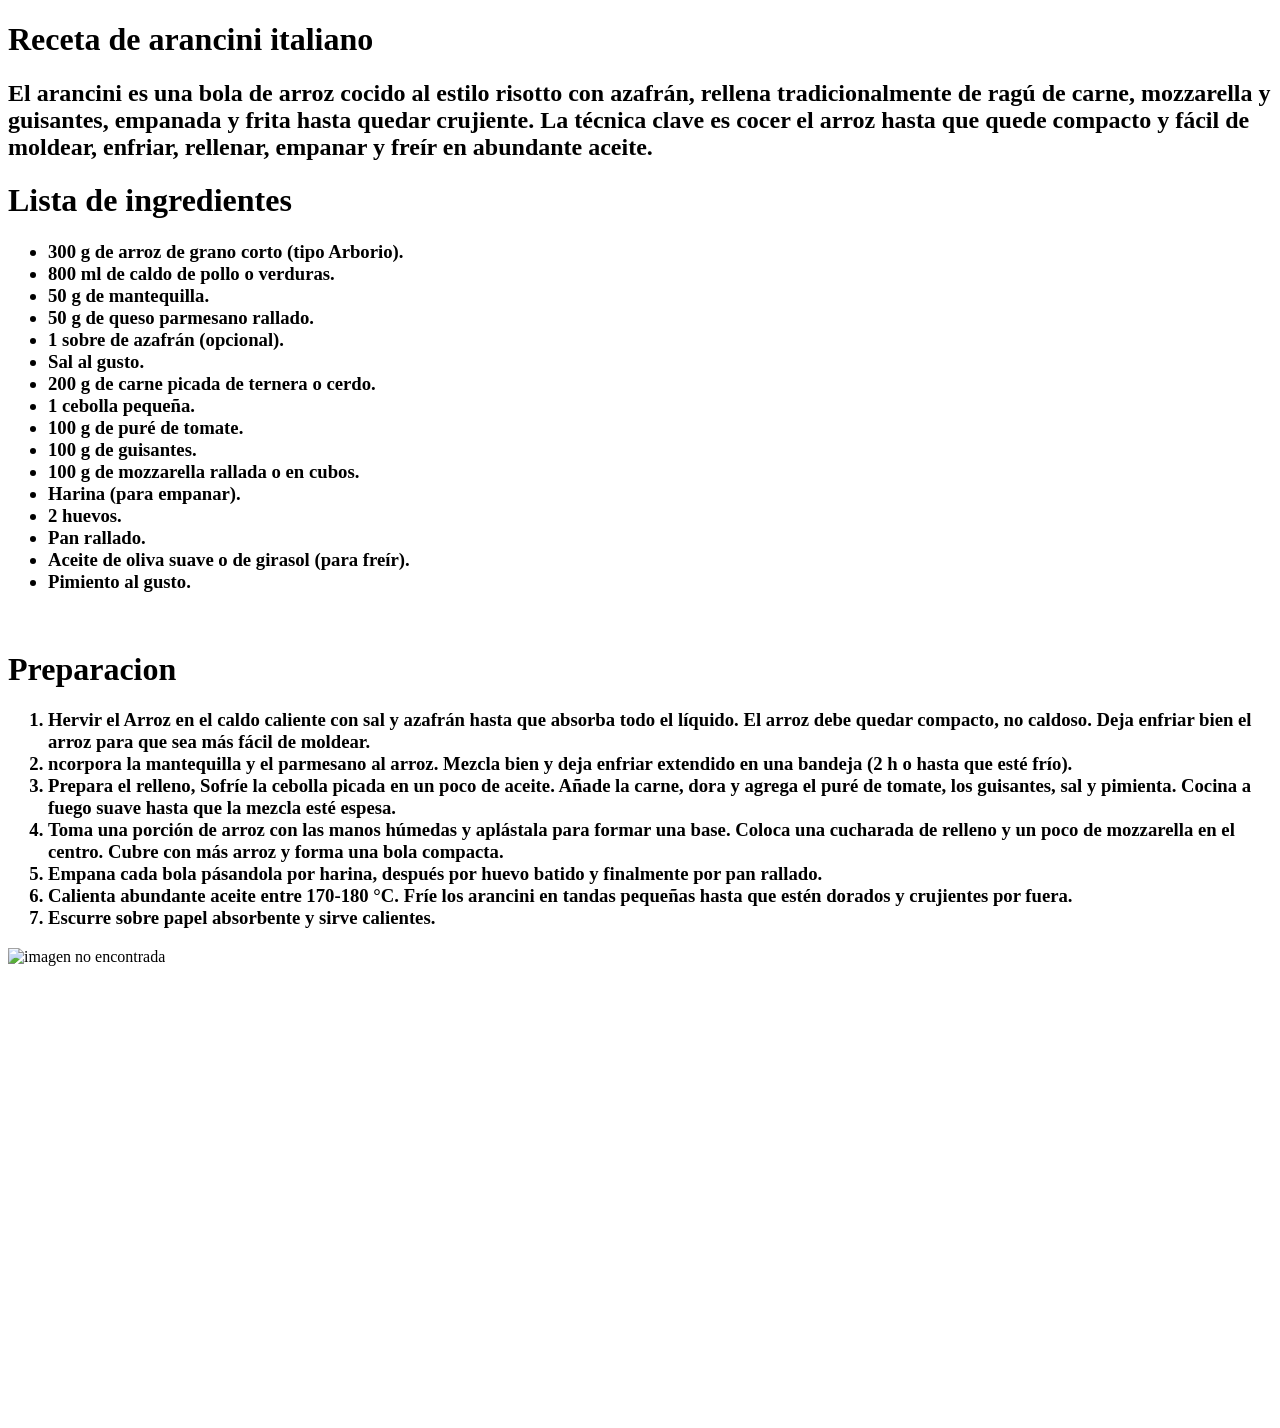
==== index.html @ 906d115b "Add files via upload" ====
<!DOCTYPE html>
<html lang="en" dir="ltr">
  <head>
    <meta charset="utf-8">
    <title>Una delicia tradicional de Silicia</title>
  </head>
  <body>
    <h1>Receta de arancini italiano</h1>

    <h2>El arancini es una bola de arroz cocido al estilo risotto con azafrán, rellena tradicionalmente de ragú de carne, mozzarella y guisantes, empanada y frita hasta quedar crujiente. La técnica clave es cocer el arroz hasta que quede compacto y fácil de moldear, enfriar, rellenar, empanar y freír en abundante aceite.</h2>

<h1>Lista de ingredientes</<h1>

<h3><ul>
  <li>300 g de arroz de grano corto (tipo Arborio).</li>
  <li>800 ml de caldo de pollo o verduras.</li>
  <li>50 g de mantequilla.</li>
  <li>50 g de queso parmesano rallado.</li>
  <li>1 sobre de azafrán (opcional).</li>
  <li>Sal al gusto.</li>
  <li>200 g de carne picada de ternera o cerdo.</li>
  <li>1 cebolla pequeña.</li>
  <li>100 g de puré de tomate.</li>
  <li>100 g de guisantes.</li>
  <li>100 g de mozzarella rallada o en cubos.</li>
  <li>Harina (para empanar).</li>
  <li>2 huevos.</li>
  <li>Pan rallado.</li>
  <li>Aceite de oliva suave o de girasol (para freír).</li>
  <li>Pimiento al gusto.</li>
</ul></h3>
<br>
<h1>Preparacion</h1>

<h3><ol>
<li>Hervir el Arroz en el caldo caliente con sal y azafrán hasta que absorba todo el líquido. El arroz debe quedar compacto, no caldoso. Deja enfriar bien el arroz para que sea más fácil de moldear.</li>
<li>ncorpora la mantequilla y el parmesano al arroz. Mezcla bien y deja enfriar extendido en una bandeja (2 h o hasta que esté frío).</li>
<li>Prepara el relleno, Sofríe la cebolla picada en un poco de aceite. Añade la carne, dora y agrega el puré de tomate, los guisantes, sal y pimienta. Cocina a fuego suave hasta que la mezcla esté espesa.</li>
<li>Toma una porción de arroz con las manos húmedas y aplástala para formar una base. Coloca una cucharada de relleno y un poco de mozzarella en el centro. Cubre con más arroz y forma una bola compacta.</li>
<li>Empana cada bola pásandola por harina, después por huevo batido y finalmente por pan rallado.</li>
<li>Calienta abundante aceite entre 170-180 °C. Fríe los arancini en tandas pequeñas hasta que estén dorados y crujientes por fuera.</li>
<li>Escurre sobre papel absorbente y sirve calientes.</li>
</ol></h3>

<img src="https://tn.com.ar/resizer/v2/que-son-los-arancini-el-clasico-italiano-de-arroz-que-sorprende-por-su-sabor-foto-adobestock-W6EW3AWZ4FGPLAQFMZOOTOKOEM.png?auth=dfcb68bb597e6d1dfe41929617515388fc5b02991848c8c383d00abd6f2ede7e&width=1440" alt="imagen no encontrada">
<br>

<iframe src="https://www.google.com/maps/embed?pb=!1m18!1m12!1m3!1d52548.20590810897!2d-58.450177048234295!3d-34.597513811383614!2m3!1f0!2f0!3f0!3m2!1i1024!2i768!4f13.1!3m3!1m2!1s0x95bccb007e2ea8d5%3A0xd7822d43fade528c!2sPeppe%20Napoli%20Bs.%20As.!5e0!3m2!1ses-419!2sar!4v1790793421395!5m2!1ses-419!2sar" width="600" height="450" style="border:0;" allowfullscreen="" loading="lazy" referrerpolicy="strict-origin-when-cross-origin"></iframe>


  </body>
</html>
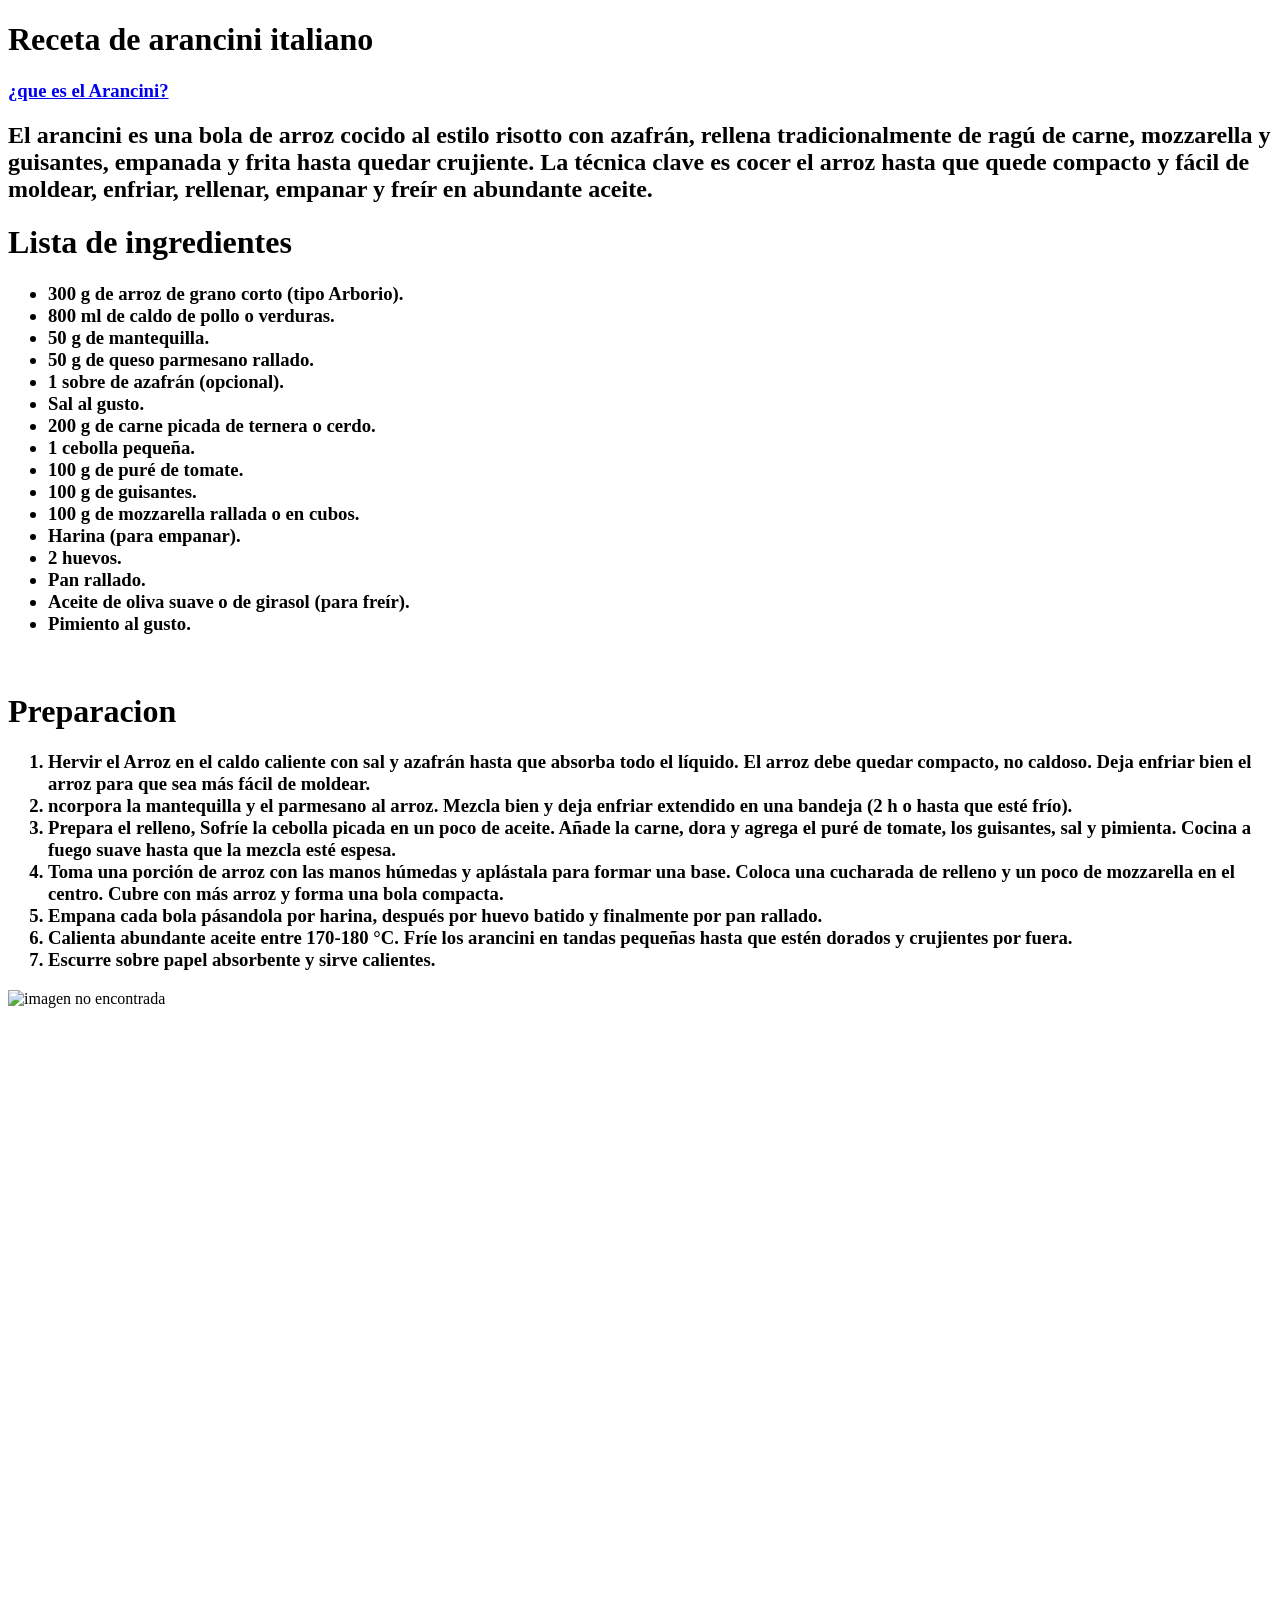
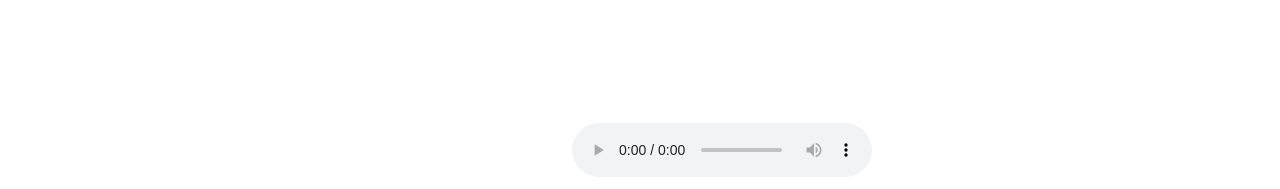
==== commit 626a28b2: "Add files via upload" ====
--- a/index.html
+++ b/index.html
@@ -6,6 +6,8 @@
   </head>
   <body>
     <h1>Receta de arancini italiano</h1>
+
+<h3><a href="https://larancina.es/blog/cultura-italiana/que-son-los-arancini/">¿que es el Arancini?</a></h3>
 
     <h2>El arancini es una bola de arroz cocido al estilo risotto con azafrán, rellena tradicionalmente de ragú de carne, mozzarella y guisantes, empanada y frita hasta quedar crujiente. La técnica clave es cocer el arroz hasta que quede compacto y fácil de moldear, enfriar, rellenar, empanar y freír en abundante aceite.</h2>
 
@@ -44,9 +46,13 @@
 
 <img src="https://tn.com.ar/resizer/v2/que-son-los-arancini-el-clasico-italiano-de-arroz-que-sorprende-por-su-sabor-foto-adobestock-W6EW3AWZ4FGPLAQFMZOOTOKOEM.png?auth=dfcb68bb597e6d1dfe41929617515388fc5b02991848c8c383d00abd6f2ede7e&width=1440" alt="imagen no encontrada">
 <br>
+<iframe src="https://www.google.com/maps/embed?pb=!1m18!1m12!1m3!1d52548.20590810897!2d-58.450177048234295!3d-34.597513811383614!2m3!1f0!2f0!3f0!3m2!1i1024!2i768!4f13.1!3m3!1m2!1s0x95bccb007e2ea8d5%3A0xd7822d43fade528c!2sPeppe%20Napoli%20Bs.%20As.!5e0!3m2!1ses-419!2sar!4v1790793421395!5m2!1ses-419!2sar" width="600" height="450" style="border:0;" allowfullscreen="" loading="lazy" referrerpolicy="strict-origin-when-cross-origin"></iframe>
+<br>
+<iframe width="560" height="315" src="https://www.youtube.com/embed/QRVAl3IuupU?si=9NdhP9UCjZiQcai_" title="YouTube video player" frameborder="0" allow="accelerometer; autoplay; clipboard-write; encrypted-media; gyroscope; picture-in-picture; web-share" referrerpolicy="strict-origin-when-cross-origin" allowfullscreen></iframe>
 
-<iframe src="https://www.google.com/maps/embed?pb=!1m18!1m12!1m3!1d52548.20590810897!2d-58.450177048234295!3d-34.597513811383614!2m3!1f0!2f0!3f0!3m2!1i1024!2i768!4f13.1!3m3!1m2!1s0x95bccb007e2ea8d5%3A0xd7822d43fade528c!2sPeppe%20Napoli%20Bs.%20As.!5e0!3m2!1ses-419!2sar!4v1790793421395!5m2!1ses-419!2sar" width="600" height="450" style="border:0;" allowfullscreen="" loading="lazy" referrerpolicy="strict-origin-when-cross-origin"></iframe>
+<audio controls src="file:///C:/Users/Usuario/Documents/potrero%20digital/guitarra%20suave.mp3">
 
+</audio>
 
   </body>
 </html>
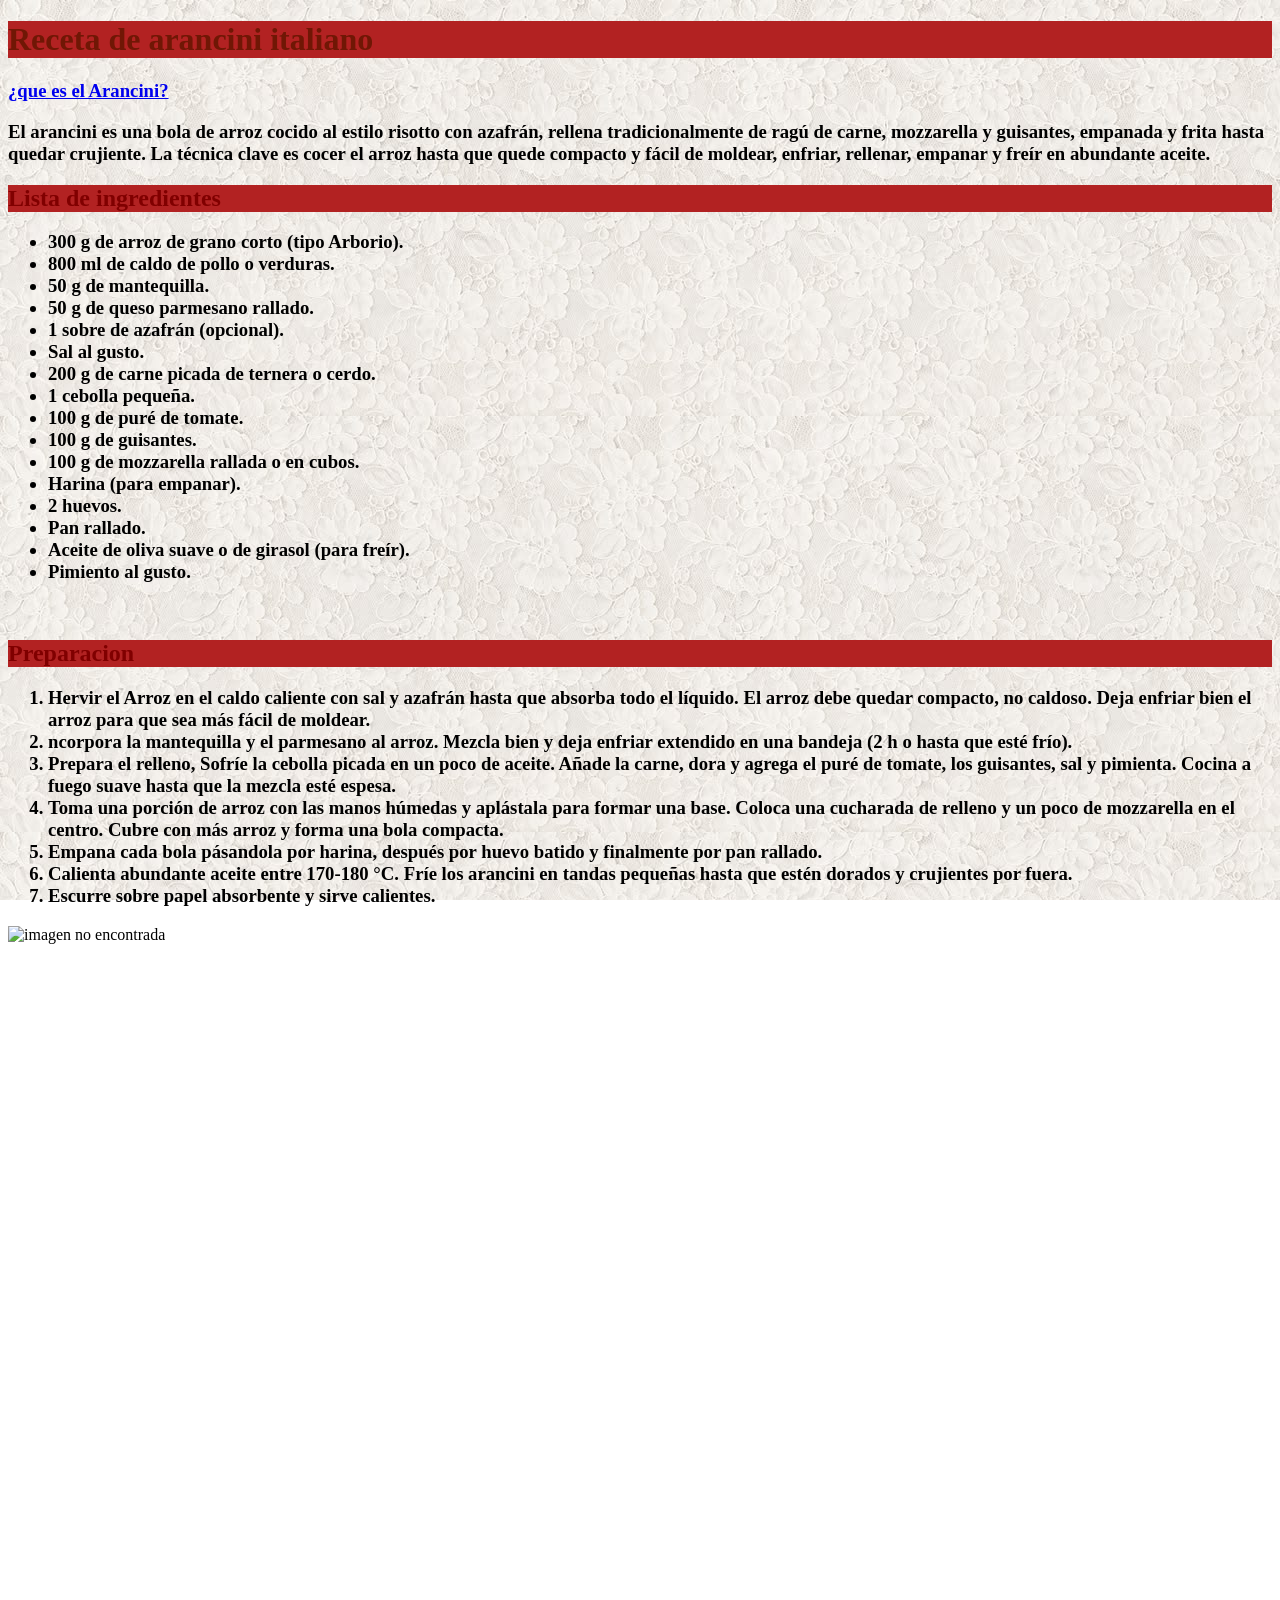
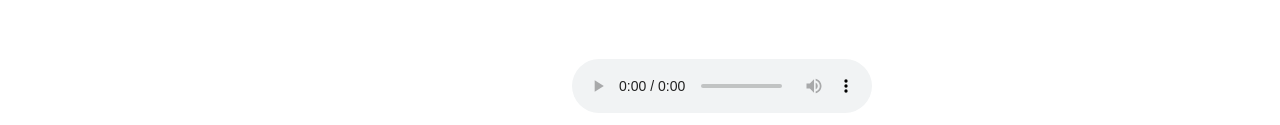
==== commit 7c85149a: "Add files via upload" ====
--- a/index.html
+++ b/index.html
@@ -3,15 +3,16 @@
   <head>
     <meta charset="utf-8">
     <title>Una delicia tradicional de Silicia</title>
+    <link rel="stylesheet" href="./CSS/estilos.css">
   </head>
   <body>
-    <h1>Receta de arancini italiano</h1>
+    <h1 class="Malefici">Receta de arancini italiano</h1>
 
 <h3><a href="https://larancina.es/blog/cultura-italiana/que-son-los-arancini/">¿que es el Arancini?</a></h3>
 
-    <h2>El arancini es una bola de arroz cocido al estilo risotto con azafrán, rellena tradicionalmente de ragú de carne, mozzarella y guisantes, empanada y frita hasta quedar crujiente. La técnica clave es cocer el arroz hasta que quede compacto y fácil de moldear, enfriar, rellenar, empanar y freír en abundante aceite.</h2>
+    <h3>El arancini es una bola de arroz cocido al estilo risotto con azafrán, rellena tradicionalmente de ragú de carne, mozzarella y guisantes, empanada y frita hasta quedar crujiente. La técnica clave es cocer el arroz hasta que quede compacto y fácil de moldear, enfriar, rellenar, empanar y freír en abundante aceite.</h3>
 
-<h1>Lista de ingredientes</<h1>
+<h2 class="Maroon">Lista de ingredientes</<h2>
 
 <h3><ul>
   <li>300 g de arroz de grano corto (tipo Arborio).</li>
@@ -32,7 +33,7 @@
   <li>Pimiento al gusto.</li>
 </ul></h3>
 <br>
-<h1>Preparacion</h1>
+<h2 class="violeta">Preparacion</h2>
 
 <h3><ol>
 <li>Hervir el Arroz en el caldo caliente con sal y azafrán hasta que absorba todo el líquido. El arroz debe quedar compacto, no caldoso. Deja enfriar bien el arroz para que sea más fácil de moldear.</li>
--- a/CSS/estilos.css
+++ b/CSS/estilos.css
@@ -0,0 +1,14 @@
+body {
+  background-image: url("../imagenes/opd.jpg");
+  background-attachment: fixed;
+}
+
+
+h2 { color: Maroon;
+  background-color: FireBrick;
+}
+
+.Malefici {color: #701705;
+  background-color: FireBrick;
+  text-decoration: FireBrick;
+}
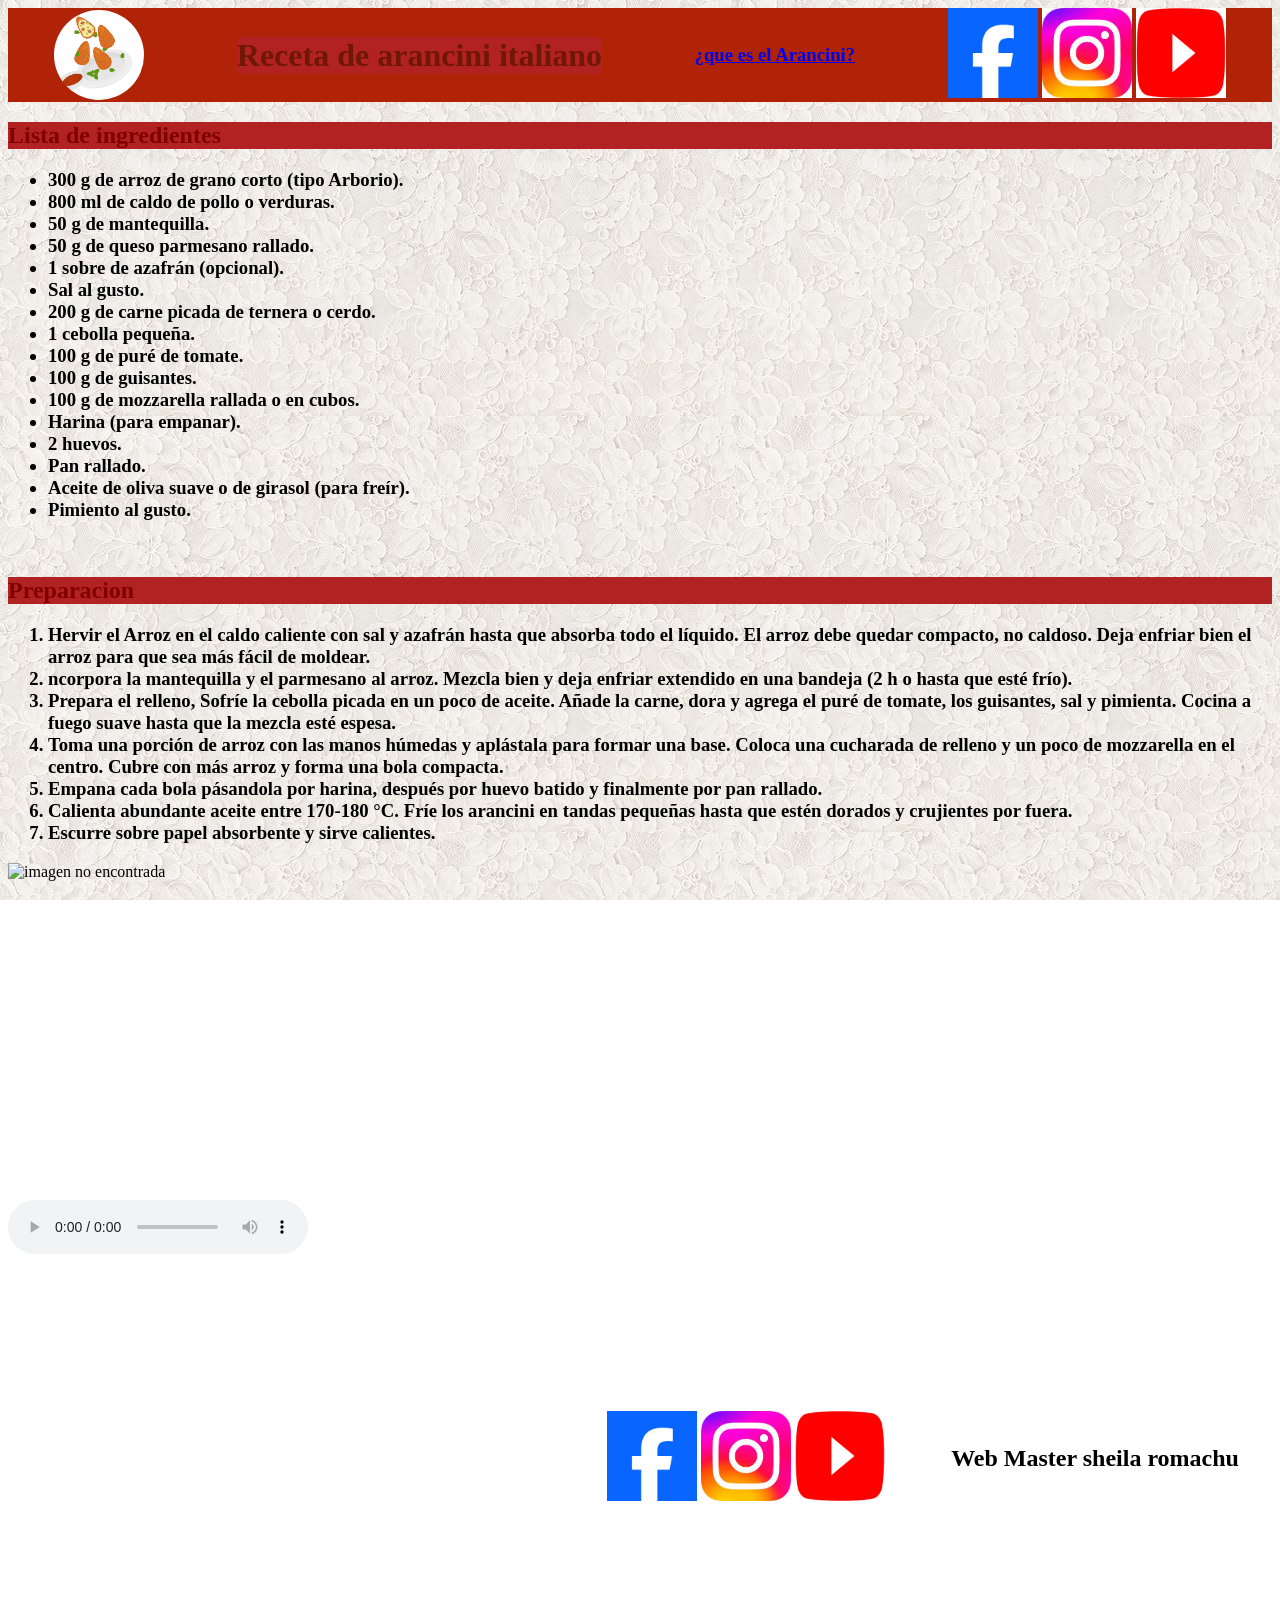
==== commit 0aa9408b: "Add files via upload" ====
--- a/index.html
+++ b/index.html
@@ -2,58 +2,77 @@
 <html lang="en" dir="ltr">
   <head>
     <meta charset="utf-8">
+    <meta name="viewport" content="width=device-width, initial-scale=1.0">
     <title>Una delicia tradicional de Silicia</title>
     <link rel="stylesheet" href="./CSS/estilos.css">
   </head>
   <body>
+    <header>
+<img class="logo" src="./imagenes/logo.png" alt="imagen no encontrada">
     <h1 class="Malefici">Receta de arancini italiano</h1>
 
-<h3><a href="https://larancina.es/blog/cultura-italiana/que-son-los-arancini/">¿que es el Arancini?</a></h3>
+    <h3><a target="_blank" href="https://larancina.es/blog/cultura-italiana/que-son-los-arancini/">¿que es el Arancini?</a></h3>
 
-    <h3>El arancini es una bola de arroz cocido al estilo risotto con azafrán, rellena tradicionalmente de ragú de carne, mozzarella y guisantes, empanada y frita hasta quedar crujiente. La técnica clave es cocer el arroz hasta que quede compacto y fácil de moldear, enfriar, rellenar, empanar y freír en abundante aceite.</h3>
+    <div class="sociales">
+      <img class="redes"  src="./imagenes/facebookk.png" alt="">
+      <img class="redes"  src="./imagenes/instagram.png" alt="">
+      <img  class="redes"  src="./imagenes/youtube.png" alt="">
+    </div>
 
+   </header>
 <h2 class="Maroon">Lista de ingredientes</<h2>
 
-<h3><ul>
-  <li>300 g de arroz de grano corto (tipo Arborio).</li>
-  <li>800 ml de caldo de pollo o verduras.</li>
-  <li>50 g de mantequilla.</li>
-  <li>50 g de queso parmesano rallado.</li>
-  <li>1 sobre de azafrán (opcional).</li>
-  <li>Sal al gusto.</li>
-  <li>200 g de carne picada de ternera o cerdo.</li>
-  <li>1 cebolla pequeña.</li>
-  <li>100 g de puré de tomate.</li>
-  <li>100 g de guisantes.</li>
-  <li>100 g de mozzarella rallada o en cubos.</li>
-  <li>Harina (para empanar).</li>
-  <li>2 huevos.</li>
-  <li>Pan rallado.</li>
-  <li>Aceite de oliva suave o de girasol (para freír).</li>
-  <li>Pimiento al gusto.</li>
-</ul></h3>
+  <h3><ul>
+    <li>300 g de arroz de grano corto (tipo Arborio).</li>
+    <li>800 ml de caldo de pollo o verduras.</li>
+    <li>50 g de mantequilla.</li>
+    <li>50 g de queso parmesano rallado.</li>
+    <li>1 sobre de azafrán (opcional).</li>
+    <li>Sal al gusto.</li>
+    <li>200 g de carne picada de ternera o cerdo.</li>
+    <li>1 cebolla pequeña.</li>
+    <li>100 g de puré de tomate.</li>
+    <li>100 g de guisantes.</li>
+    <li>100 g de mozzarella rallada o en cubos.</li>
+    <li>Harina (para empanar).</li>
+    <li>2 huevos.</li>
+    <li>Pan rallado.</li>
+    <li>Aceite de oliva suave o de girasol (para freír).</li>
+    <li>Pimiento al gusto.</li>
+  </ul></h3>
+
 <br>
-<h2 class="violeta">Preparacion</h2>
+<h2 class="Maroon">Preparacion</h2>
+<section>
+  <h3><ol>
+  <li>Hervir el Arroz en el caldo caliente con sal y azafrán hasta que absorba todo el líquido. El arroz debe quedar compacto, no caldoso. Deja enfriar bien el arroz para que sea más fácil de moldear.</li>
+  <li>ncorpora la mantequilla y el parmesano al arroz. Mezcla bien y deja enfriar extendido en una bandeja (2 h o hasta que esté frío).</li>
+  <li>Prepara el relleno, Sofríe la cebolla picada en un poco de aceite. Añade la carne, dora y agrega el puré de tomate, los guisantes, sal y pimienta. Cocina a fuego suave hasta que la mezcla esté espesa.</li>
+  <li>Toma una porción de arroz con las manos húmedas y aplástala para formar una base. Coloca una cucharada de relleno y un poco de mozzarella en el centro. Cubre con más arroz y forma una bola compacta.</li>
+  <li>Empana cada bola pásandola por harina, después por huevo batido y finalmente por pan rallado.</li>
+  <li>Calienta abundante aceite entre 170-180 °C. Fríe los arancini en tandas pequeñas hasta que estén dorados y crujientes por fuera.</li>
+  <li>Escurre sobre papel absorbente y sirve calientes.</li>
+  </ol></h3>
+</section>
 
-<h3><ol>
-<li>Hervir el Arroz en el caldo caliente con sal y azafrán hasta que absorba todo el líquido. El arroz debe quedar compacto, no caldoso. Deja enfriar bien el arroz para que sea más fácil de moldear.</li>
-<li>ncorpora la mantequilla y el parmesano al arroz. Mezcla bien y deja enfriar extendido en una bandeja (2 h o hasta que esté frío).</li>
-<li>Prepara el relleno, Sofríe la cebolla picada en un poco de aceite. Añade la carne, dora y agrega el puré de tomate, los guisantes, sal y pimienta. Cocina a fuego suave hasta que la mezcla esté espesa.</li>
-<li>Toma una porción de arroz con las manos húmedas y aplástala para formar una base. Coloca una cucharada de relleno y un poco de mozzarella en el centro. Cubre con más arroz y forma una bola compacta.</li>
-<li>Empana cada bola pásandola por harina, después por huevo batido y finalmente por pan rallado.</li>
-<li>Calienta abundante aceite entre 170-180 °C. Fríe los arancini en tandas pequeñas hasta que estén dorados y crujientes por fuera.</li>
-<li>Escurre sobre papel absorbente y sirve calientes.</li>
-</ol></h3>
 
-<img src="https://tn.com.ar/resizer/v2/que-son-los-arancini-el-clasico-italiano-de-arroz-que-sorprende-por-su-sabor-foto-adobestock-W6EW3AWZ4FGPLAQFMZOOTOKOEM.png?auth=dfcb68bb597e6d1dfe41929617515388fc5b02991848c8c383d00abd6f2ede7e&width=1440" alt="imagen no encontrada">
+<img class="comida"  src="https://tn.com.ar/resizer/v2/que-son-los-arancini-el-clasico-italiano-de-arroz-que-sorprende-por-su-sabor-foto-adobestock-W6EW3AWZ4FGPLAQFMZOOTOKOEM.png?auth=dfcb68bb597e6d1dfe41929617515388fc5b02991848c8c383d00abd6f2ede7e&width=1440" alt="imagen no encontrada">
 <br>
-<iframe src="https://www.google.com/maps/embed?pb=!1m18!1m12!1m3!1d52548.20590810897!2d-58.450177048234295!3d-34.597513811383614!2m3!1f0!2f0!3f0!3m2!1i1024!2i768!4f13.1!3m3!1m2!1s0x95bccb007e2ea8d5%3A0xd7822d43fade528c!2sPeppe%20Napoli%20Bs.%20As.!5e0!3m2!1ses-419!2sar!4v1790793421395!5m2!1ses-419!2sar" width="600" height="450" style="border:0;" allowfullscreen="" loading="lazy" referrerpolicy="strict-origin-when-cross-origin"></iframe>
+<iframe width="560" height="315" src="https://www.youtube.com/embed/0wEZ5m7iHII?si=7Wu9ZtSGYiWjbb7L" title="YouTube video player" frameborder="0" allow="accelerometer; autoplay; clipboard-write; encrypted-media; gyroscope; picture-in-picture; web-share" referrerpolicy="strict-origin-when-cross-origin" allowfullscreen></iframe>
 <br>
-<iframe width="560" height="315" src="https://www.youtube.com/embed/QRVAl3IuupU?si=9NdhP9UCjZiQcai_" title="YouTube video player" frameborder="0" allow="accelerometer; autoplay; clipboard-write; encrypted-media; gyroscope; picture-in-picture; web-share" referrerpolicy="strict-origin-when-cross-origin" allowfullscreen></iframe>
-
 <audio controls src="file:///C:/Users/Usuario/Documents/potrero%20digital/guitarra%20suave.mp3">
 
 </audio>
 
+<footer>
+<iframe class="mapa" src="https://www.google.com/maps/embed?pb=!1m18!1m12!1m3!1d52548.20590810897!2d-58.450177048234295!3d-34.597513811383614!2m3!1f0!2f0!3f0!3m2!1i1024!2i768!4f13.1!3m3!1m2!1s0x95bccb007e2ea8d5%3A0xd7822d43fade528c!2sPeppe%20Napoli%20Bs.%20As.!5e0!3m2!1ses-419!2sar!4v1790793421395!5m2!1ses-419!2sar" width="600" height="450" style="border:0;" allowfullscreen="" loading="lazy" referrerpolicy="strict-origin-when-cross-origin"></iframe>
+<div class="sociales">
+  <img class="redes"  src="./imagenes/facebookk.png" alt="">
+  <img class="redes"  src="./imagenes/instagram.png" alt="">
+  <img  class="redes"  src="./imagenes/youtube.png" alt="">
+</div>
+<h2>Web Master sheila romachu</h2>
+</footer>
+
   </body>
 </html>
--- a/CSS/estilos.css
+++ b/CSS/estilos.css
@@ -3,12 +3,50 @@
   background-attachment: fixed;
 }
 
+header {display: flex;
 
-h2 { color: Maroon;
+}
+
+.redes {width: 90px;
+        height: 90px;
+      }
+
+.logo {width: 90px;
+       border-radius: 50%;
+}
+
+
+.Maroon { color: Maroon;
   background-color: FireBrick;
 }
 
 .Malefici {color: #701705;
   background-color: FireBrick;
   text-decoration: FireBrick;
+          }
+
+h1:hover { color: red;
+            background-color: FireBrick;
+          }
+
+header {background-color: #B12307;
+       }
+
+header {display: flex;
+      justify-content: space-around;
+      align-items: center;
 }
+
+
+footer {display: flex;
+        justify-content: space-around;
+        align-items: center;
+}
+
+.mapa {width: 500px;
+       height: 400px;
+}
+
+.comida {width: 500px;
+         height: 400px;
+}
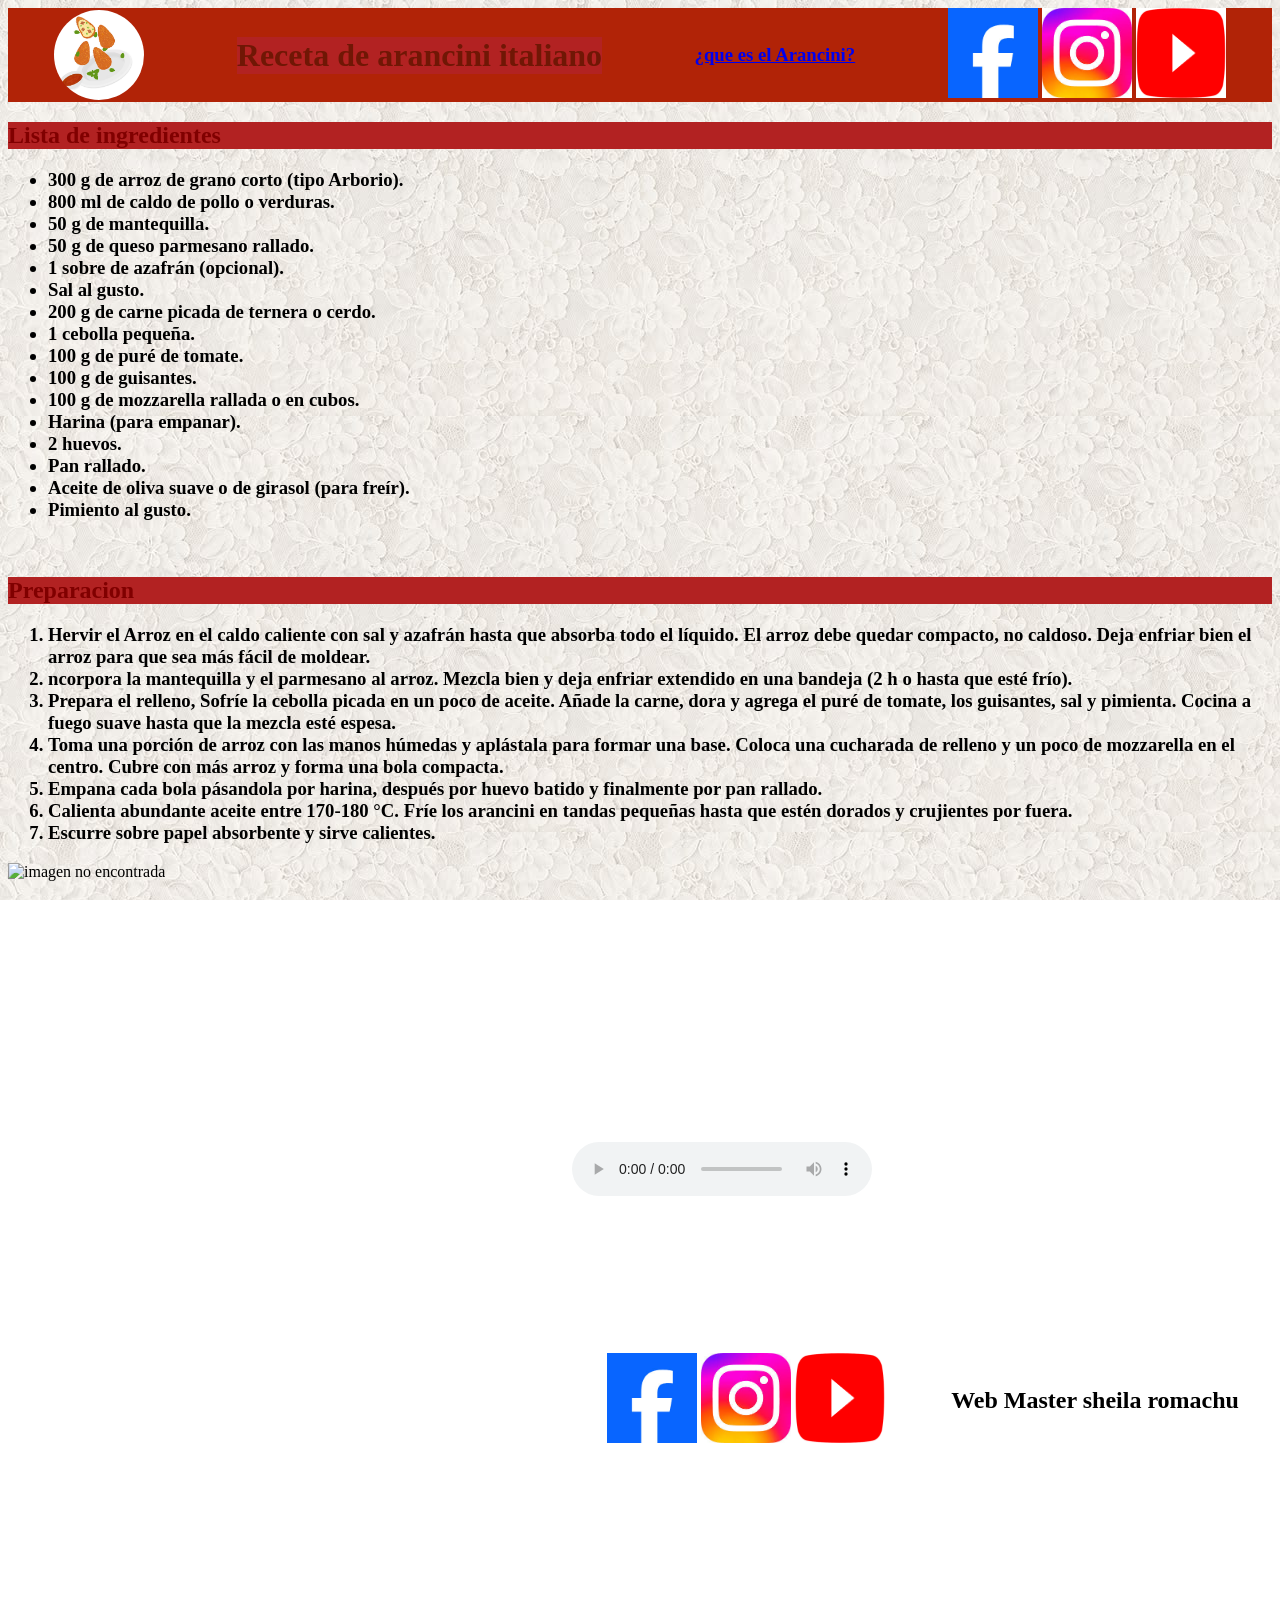
==== commit b64f4b1b: "Add files via upload" ====
--- a/index.html
+++ b/index.html
@@ -59,7 +59,7 @@
 <img class="comida"  src="https://tn.com.ar/resizer/v2/que-son-los-arancini-el-clasico-italiano-de-arroz-que-sorprende-por-su-sabor-foto-adobestock-W6EW3AWZ4FGPLAQFMZOOTOKOEM.png?auth=dfcb68bb597e6d1dfe41929617515388fc5b02991848c8c383d00abd6f2ede7e&width=1440" alt="imagen no encontrada">
 <br>
 <iframe width="560" height="315" src="https://www.youtube.com/embed/0wEZ5m7iHII?si=7Wu9ZtSGYiWjbb7L" title="YouTube video player" frameborder="0" allow="accelerometer; autoplay; clipboard-write; encrypted-media; gyroscope; picture-in-picture; web-share" referrerpolicy="strict-origin-when-cross-origin" allowfullscreen></iframe>
-<br>
+
 <audio controls src="file:///C:/Users/Usuario/Documents/potrero%20digital/guitarra%20suave.mp3">
 
 </audio>
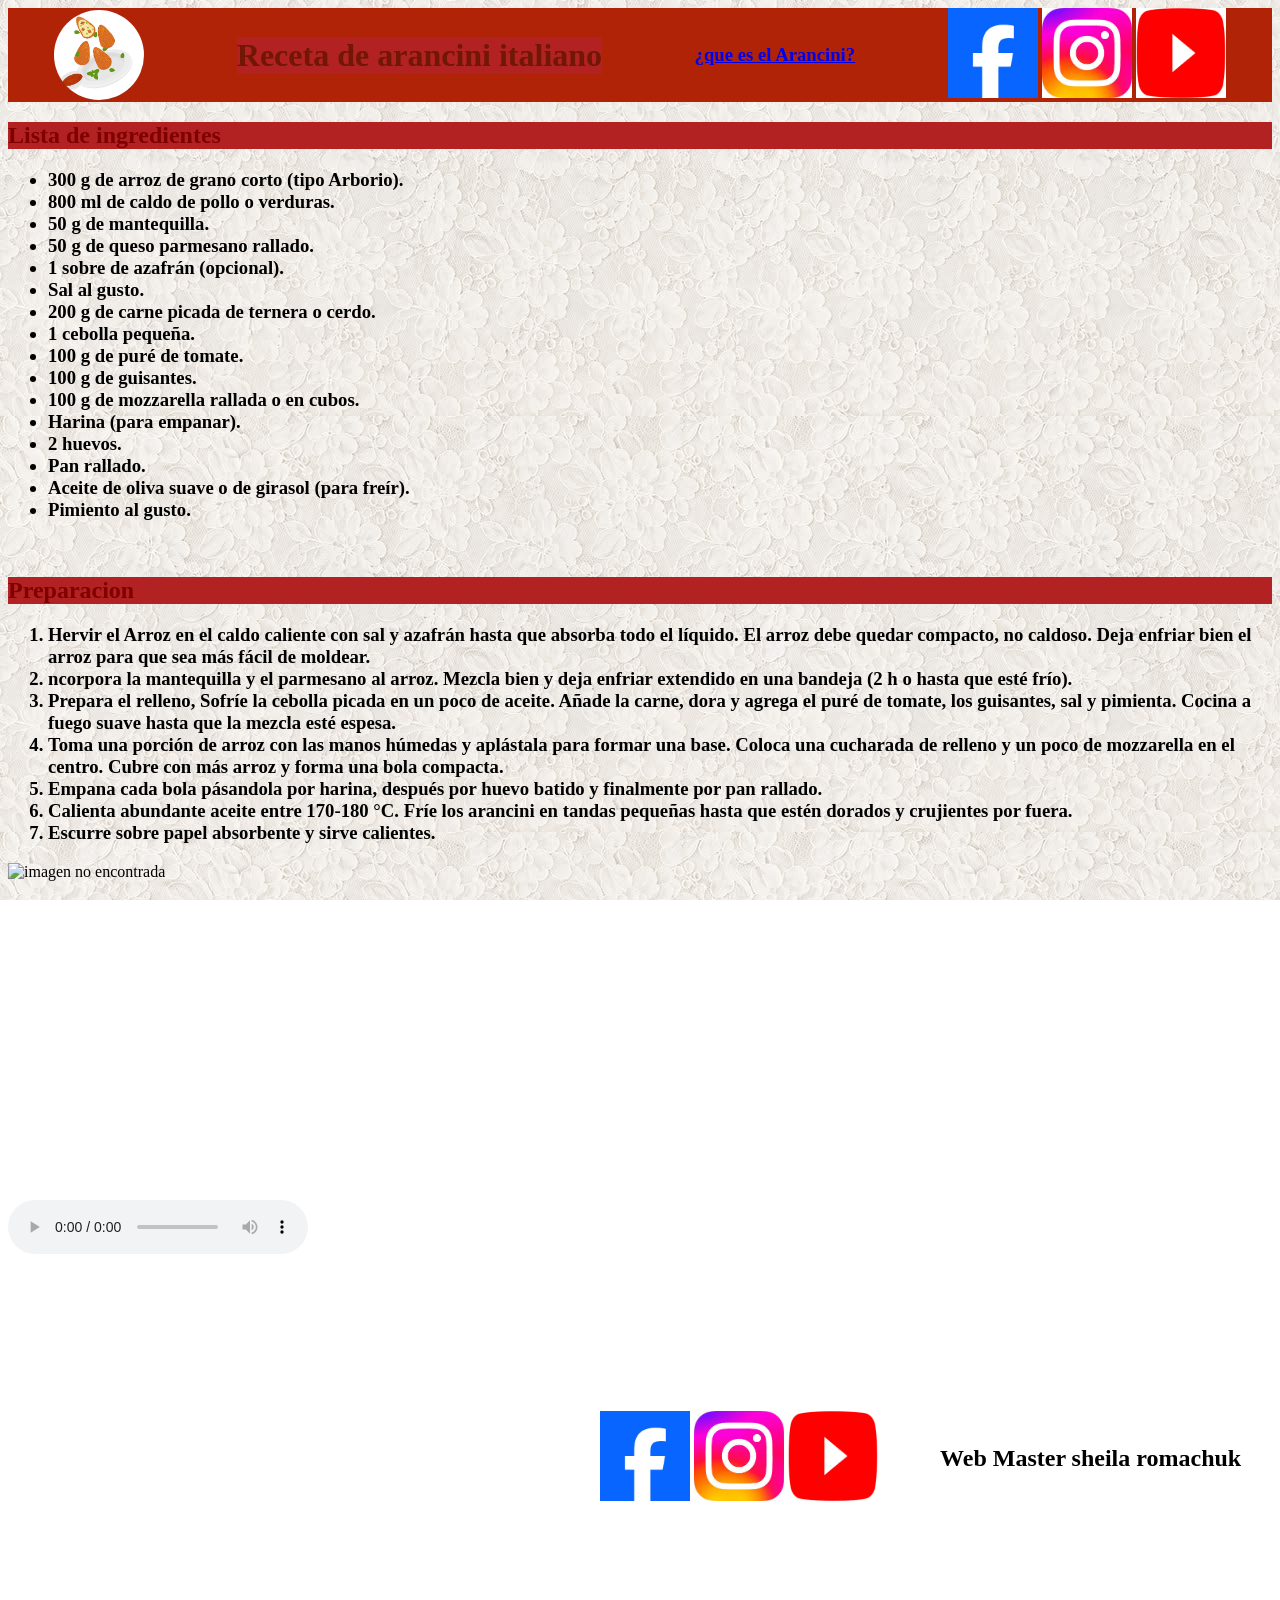
==== commit 5f9c2d86: "Add files via upload" ====
--- a/index.html
+++ b/index.html
@@ -59,9 +59,8 @@
 <img class="comida"  src="https://tn.com.ar/resizer/v2/que-son-los-arancini-el-clasico-italiano-de-arroz-que-sorprende-por-su-sabor-foto-adobestock-W6EW3AWZ4FGPLAQFMZOOTOKOEM.png?auth=dfcb68bb597e6d1dfe41929617515388fc5b02991848c8c383d00abd6f2ede7e&width=1440" alt="imagen no encontrada">
 <br>
 <iframe width="560" height="315" src="https://www.youtube.com/embed/0wEZ5m7iHII?si=7Wu9ZtSGYiWjbb7L" title="YouTube video player" frameborder="0" allow="accelerometer; autoplay; clipboard-write; encrypted-media; gyroscope; picture-in-picture; web-share" referrerpolicy="strict-origin-when-cross-origin" allowfullscreen></iframe>
-
+<br>
 <audio controls src="file:///C:/Users/Usuario/Documents/potrero%20digital/guitarra%20suave.mp3">
-
 </audio>
 
 <footer>
@@ -71,7 +70,7 @@
   <img class="redes"  src="./imagenes/instagram.png" alt="">
   <img  class="redes"  src="./imagenes/youtube.png" alt="">
 </div>
-<h2>Web Master sheila romachu</h2>
+<h2>Web Master sheila romachuk</h2>
 </footer>
 
   </body>
